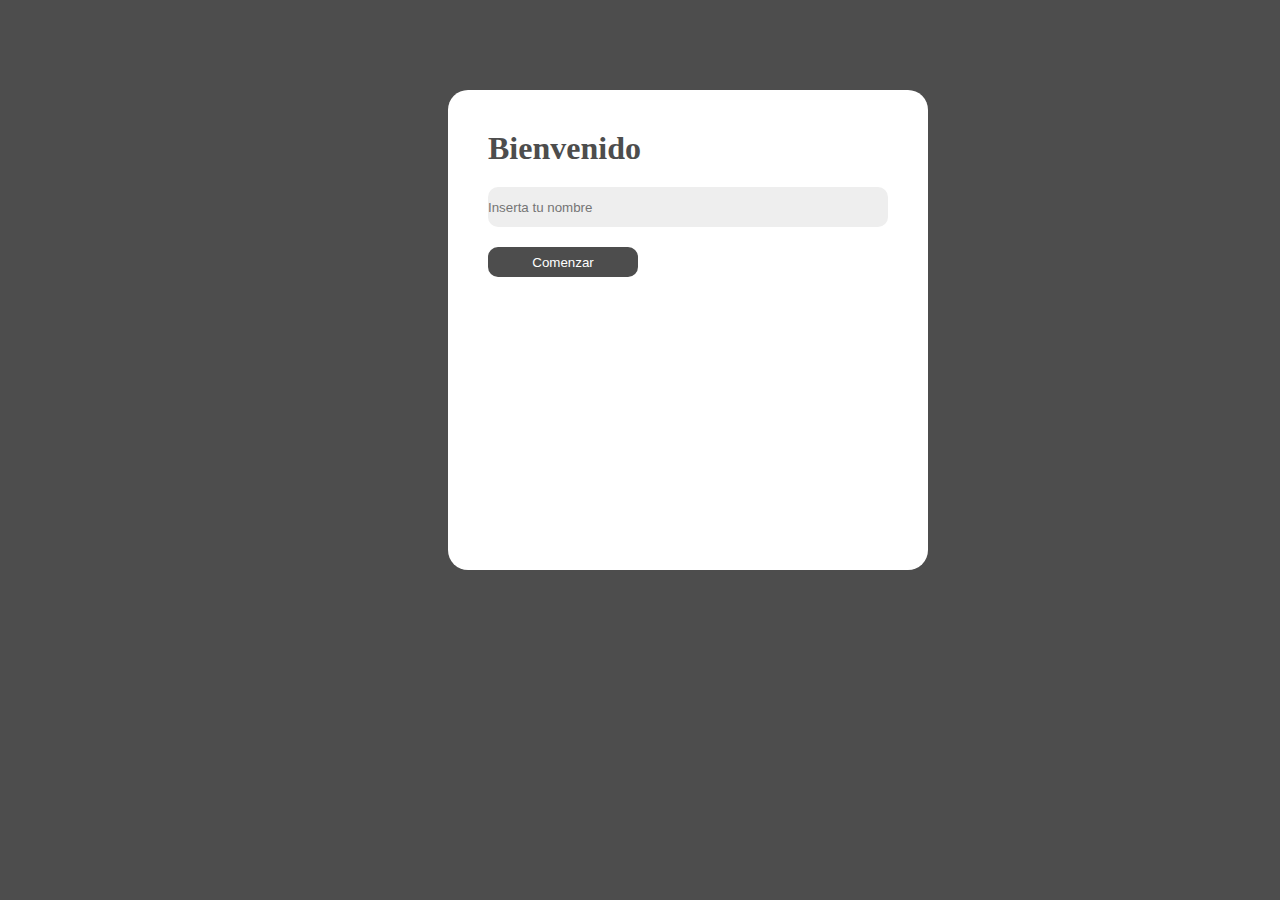
==== index.html @ f3fea7b5 "Introducción a JQuery" ====
<!DOCTYPE html>
<html lang="en">
<head>
    <meta charset="UTF-8">
    <meta name="viewport" content="width=device-width, initial-scale=1.0">
    <title>Juego</title>
    <link rel="stylesheet" href="./css/estilos.css">
</head>
<body>
    <div id="login">
        <h1>Bienvenido</h1>
        <input type="text" id="txtNombre" placeholder="Inserta tu nombre">
        <p class="alerta">Favor de llenare todos los campos</p>
        <button id="btnIniciar">Comenzar</button>
    </div>
    <script src="./js/jquery-3.5.1.min.js"></script>
    <script src="./js/juego.js"></script>
</body>
</html>
---- css/estilos.css ----
*{
    margin: 0px;
    padding: 0px;
}
body{
    background-color: #4d4d4d;
}
#login{
    background-color: white;
    width: 400px;
    height: 400px;
    position: absolute;
    top: -400px;
    left: 35%;
    border-radius: 20px;
    padding: 40px;
}
#login h1{
    color: #4d4d4d;
}
#login input{
    height: 40px;
    display: block;
    width: 100%;
    border: none;
    border-radius: 10px;
    margin-top: 20px;
    color: #4d4d4d;
    outline-color: none;
    background-color: #eeeeee;
}
#login button{
    width: 150px;
    height: 30px;
    padding: 5px;
    background-color: #4d4d4d;
    color: white;
    border: none;
    border-radius: 10px;
    display: block;
    margin-top: 20px;
}
.alerta{
    background-color: red;
    color: white;
    padding: 5px;
    display: block;
    display: none;
}
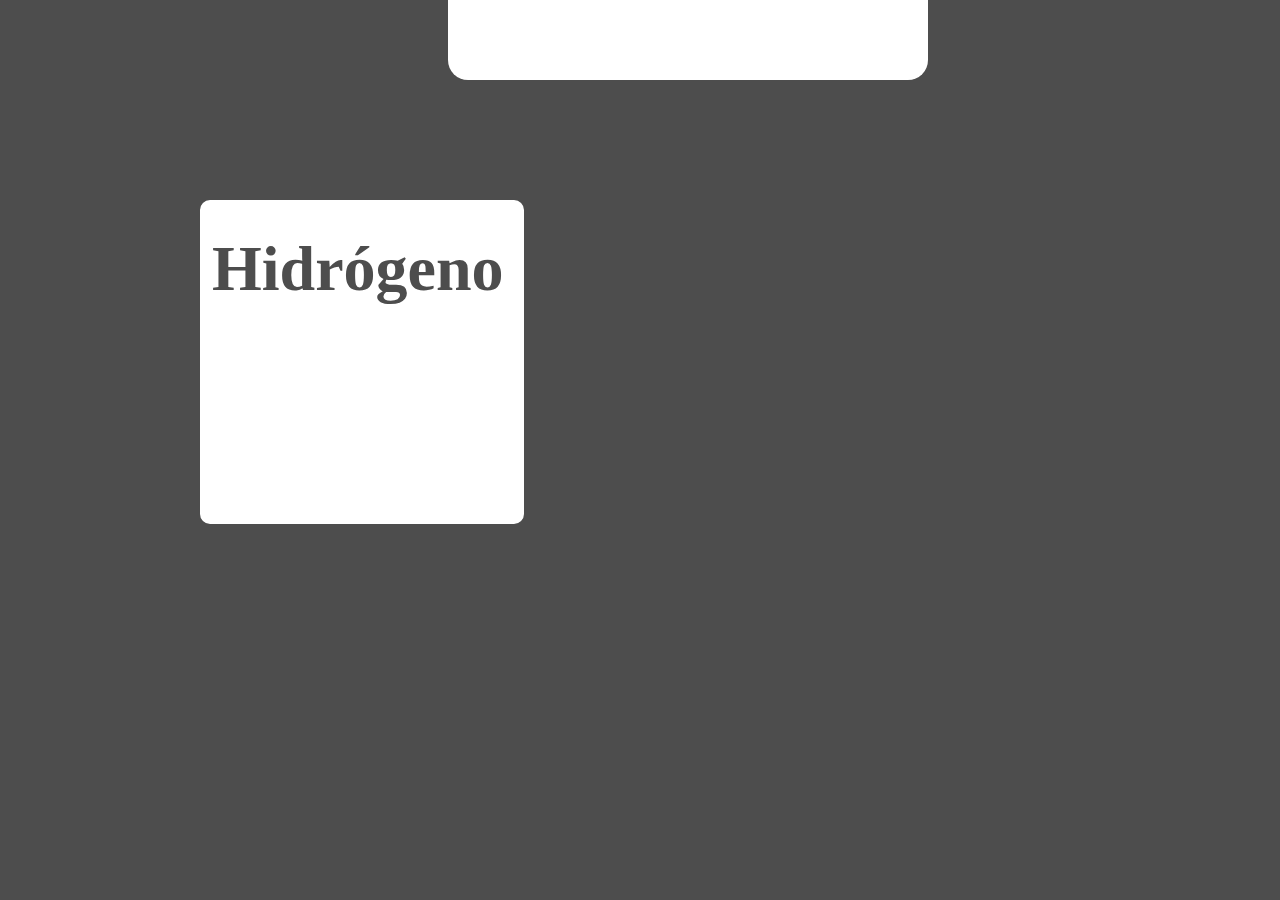
==== commit 48153f1d: "JSON y Arrays en JS" ====
--- a/index.html
+++ b/index.html
@@ -13,6 +13,14 @@
         <p class="alerta">Favor de llenare todos los campos</p>
         <button id="btnIniciar">Comenzar</button>
     </div>
+    <div id="Elemento">
+        <h2>Hidrógeno</h2>
+    </div>
+    <div id="Opciones">
+        <ul>
+            
+        </ul>
+    </div>
     <script src="./js/jquery-3.5.1.min.js"></script>
     <script src="./js/juego.js"></script>
 </body>
--- a/css/estilos.css
+++ b/css/estilos.css
@@ -47,3 +47,46 @@
     display: block;
     display: none;
 }
+#Elemento{
+    width: 300px;
+    height: 300px;
+    border: 2px solid white;
+    border-radius: 10px;
+    padding: 10px;
+    background-color: white;
+    position: absolute;
+    top: 200px;
+    left: 200px;
+}
+#Elemento h2{
+    color: #4d4d4d;
+    font-size: 4rem;
+    padding-top: 20px;
+}
+#Opciones{
+    position: absolute;
+    right: 200px;
+    top: 50px;
+    width: 300px;
+    min-height: 300px;
+}
+#Opciones ul li{
+    list-style: none;
+    width: 100%;
+    display: block;
+    height: 190px;
+    padding: 10px;
+    border-radius: 10px;
+    background-color: white;
+    margin-top: 10px;
+}
+#Opciones ul li:hover{
+    cursor: move;
+    border: 3px dashed red;
+}
+#Opciones ul li h2{
+    font-size: 7rem;
+    color: #4d4d4d;
+    padding-top: 30px;
+    text-align: center;
+}
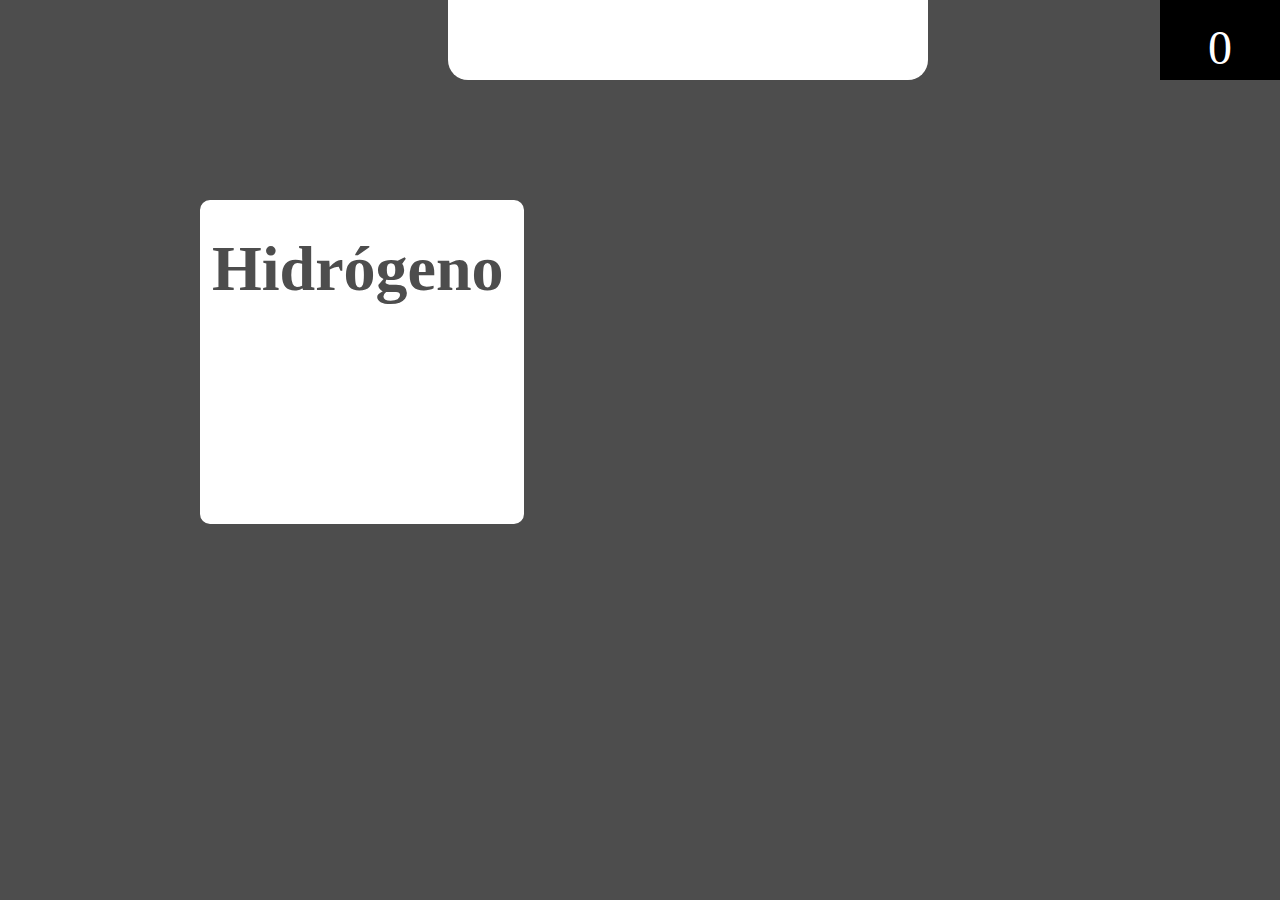
==== commit 50b26560: "Drag And Drop y Local Storage" ====
--- a/index.html
+++ b/index.html
@@ -5,8 +5,11 @@
     <meta name="viewport" content="width=device-width, initial-scale=1.0">
     <title>Juego</title>
     <link rel="stylesheet" href="./css/estilos.css">
+    <link rel="stylesheet" href="./css/jquery-ui.css">
+    <link rel="stylesheet" href="./css/jquery-ui.theme.css">
 </head>
 <body>
+    <div id="puntaje">0</div>
     <div id="login">
         <h1>Bienvenido</h1>
         <input type="text" id="txtNombre" placeholder="Inserta tu nombre">
@@ -22,6 +25,7 @@
         </ul>
     </div>
     <script src="./js/jquery-3.5.1.min.js"></script>
+    <script src="./js/jquery-ui.min.js"></script>
     <script src="./js/juego.js"></script>
 </body>
 </html>--- a/css/estilos.css
+++ b/css/estilos.css
@@ -90,3 +90,16 @@
     padding-top: 30px;
     text-align: center;
 }
+#puntaje{
+    background-color: black;
+    padding: 10px;
+    height: 50px;
+    width: 100px;
+    position: absolute;
+    top: 0px;
+    right: 0px;
+    font-size: 3rem;
+    text-align: center;
+    color: white;
+    padding-top: 20px;
+}